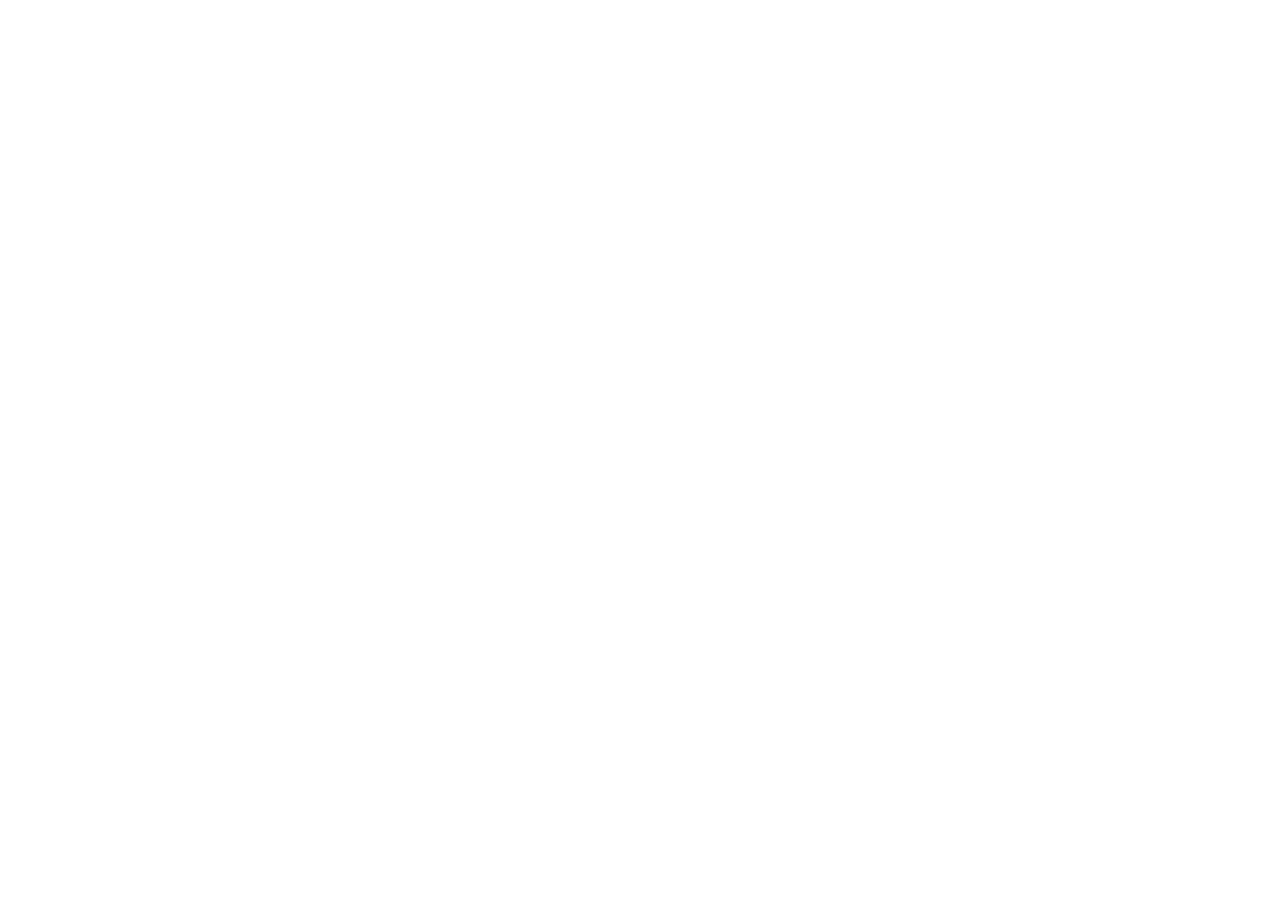
==== web/index.html @ 29851d26 "init" ====
<!DOCTYPE html>
<html>
<head>
    <title>Task Time Aggregater</title>
    <script type="text/javascript" src="/eel.js"></script>
    <script type="text/javascript">
    eel.expose(updateHTML);
    function updateHTML(content) {
        document.getElementById('content').innerHTML = content;
    }
    </script>
    <link href="style.css" rel="stylesheet">
</head>
<body>
    <div id="content"></div>
</body>
</html>
---- web/style.css ----
table,
tr,
th,
td {
    border-collapse: collapse;
    border: 1px solid #cccccc;
    padding: 2px;
    margin: 2px;
    vertical-align: top;
}

td {
    text-align: center;
}

th {
    background-color: #eeeeee;
}

th.level0 {
    min-width: 120px;
}

th.level1 {
    min-width: 70px;
}

th.level2 {
    min-width: 120px;
}

th.level3 {
    min-width: 240px;
}

th.level4 {
    min-width: 60px;
}
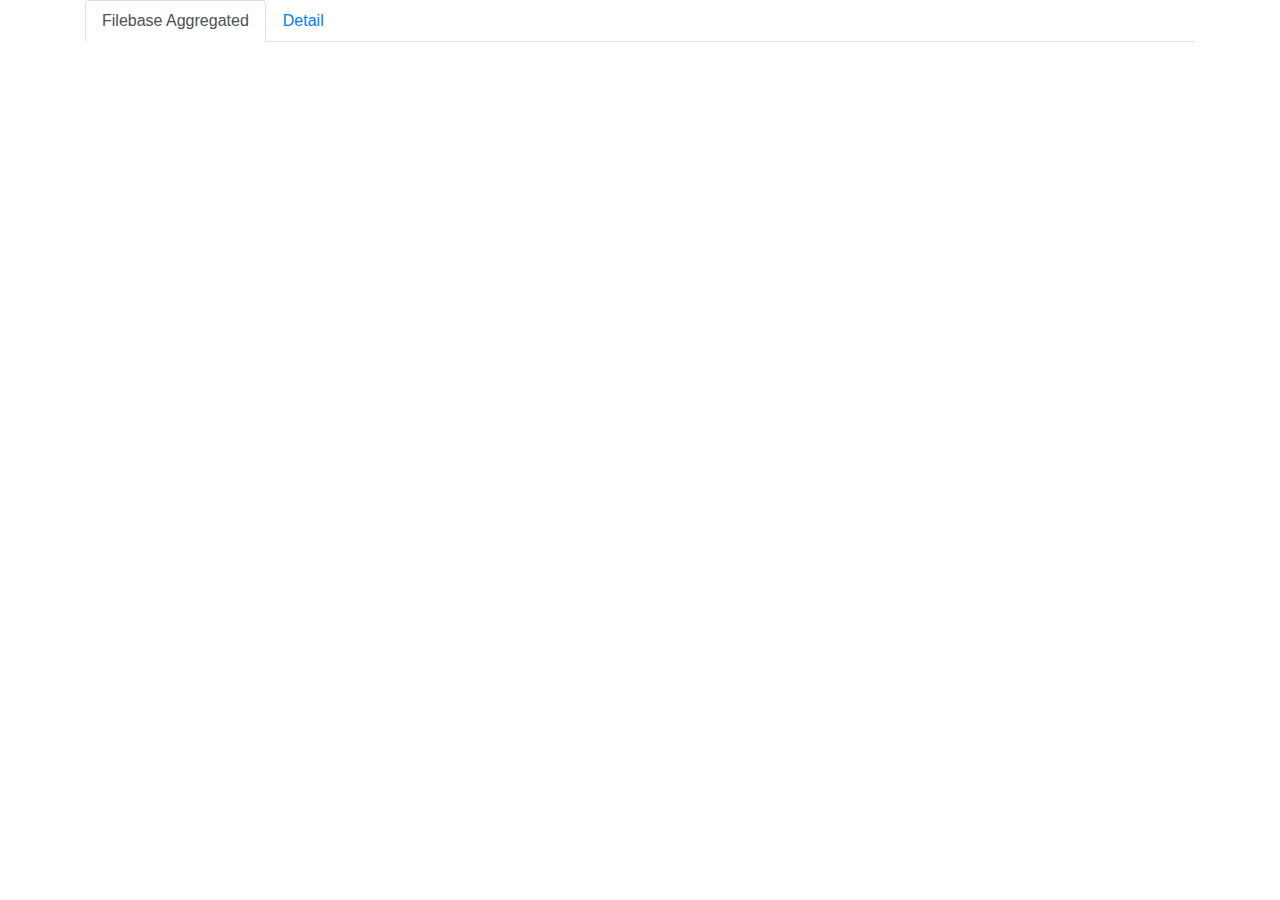
==== commit 410d3465: "add filebased aggregation" ====
--- a/web/index.html
+++ b/web/index.html
@@ -1,17 +1,41 @@
 <!DOCTYPE html>
 <html>
 <head>
-    <title>Task Time Aggregater</title>
+    <title>Taskhours View</title>
     <script type="text/javascript" src="/eel.js"></script>
+    <script type="text/javascript" src="https://code.jquery.com/jquery-3.3.1.slim.min.js"></script>
+    <link rel="stylesheet" href="https://stackpath.bootstrapcdn.com/bootstrap/4.3.1/css/bootstrap.min.css">
+    <script src="https://stackpath.bootstrapcdn.com/bootstrap/4.3.1/js/bootstrap.min.js"></script>
     <script type="text/javascript">
-    eel.expose(updateHTML);
-    function updateHTML(content) {
-        document.getElementById('content').innerHTML = content;
-    }
+        eel.expose(updateFilebaseAggregatedHTML);
+        function updateFilebaseAggregatedHTML(content) {
+            document.getElementById('filebase-aggregated-content').innerHTML = content;
+        }
+        eel.expose(updateDetailHTML);
+        function updateDetailHTML(content) {
+            document.getElementById('detail-content').innerHTML = content;
+        }
     </script>
     <link href="style.css" rel="stylesheet">
 </head>
 <body>
-    <div id="content"></div>
+    <div class="container">
+        <ul class="nav nav-tabs">
+            <li class="nav-item">
+                <a class="nav-link active" id="filebase-aggregated-tab" data-toggle="tab" href="#filebase-aggregated">Filebase Aggregated</a>
+            </li>
+            <li class="nav-item">
+                <a class="nav-link" id="detail-tab" data-toggle="tab" href="#detail">Detail</a>
+            </li>
+        </ul>
+        <div class="tab-content">
+            <div id="filebase-aggregated" class="tab-pane fade show active">
+                <div id="filebase-aggregated-content"></div>
+            </div>
+            <div id="detail" class="tab-pane fade">
+                <div id="detail-content"></div>
+            </div>
+        </div>
+    </div>
 </body>
 </html>
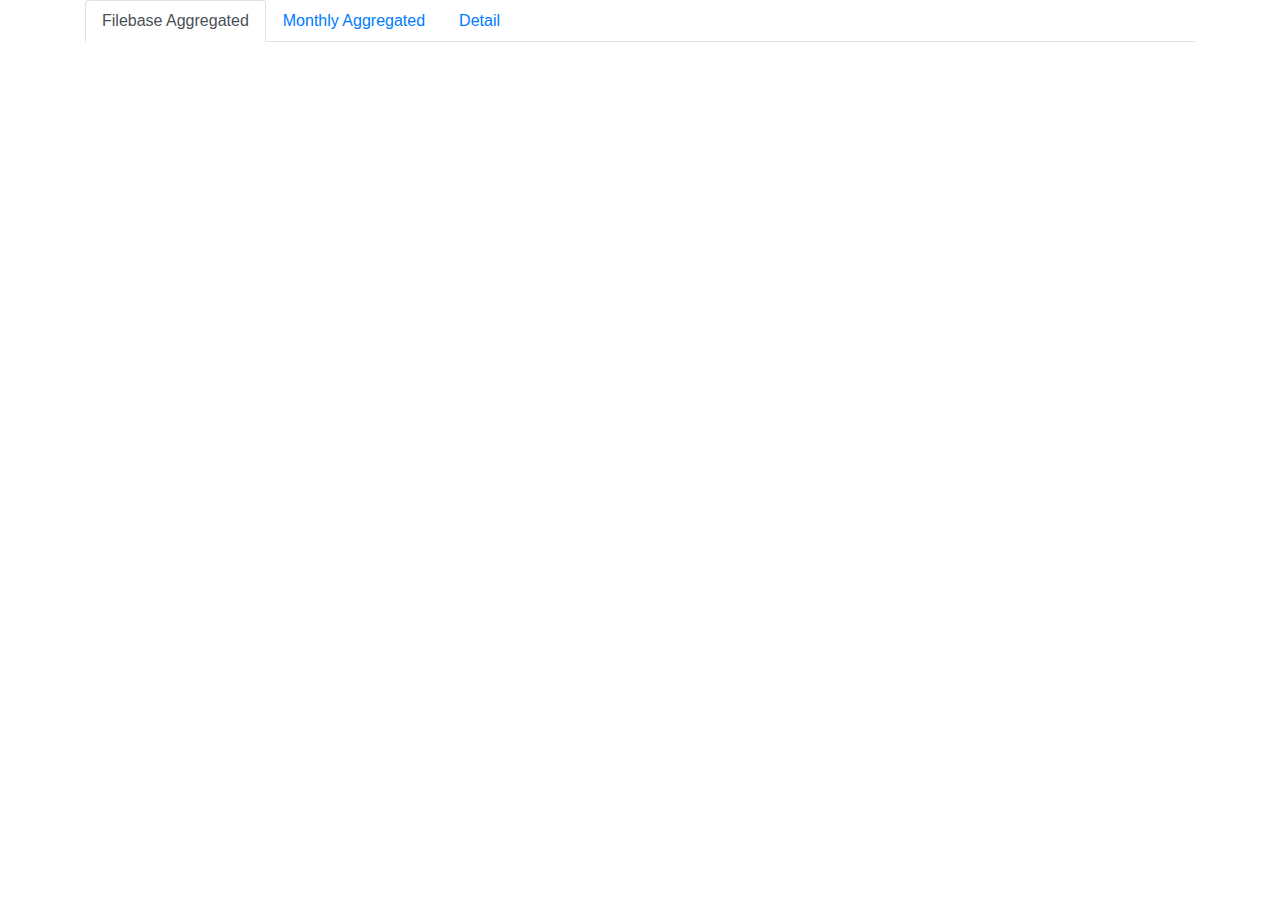
==== commit 7bda3b4a: "add monthly aggregate" ====
--- a/web/index.html
+++ b/web/index.html
@@ -10,6 +10,10 @@
         eel.expose(updateFilebaseAggregatedHTML);
         function updateFilebaseAggregatedHTML(content) {
             document.getElementById('filebase-aggregated-content').innerHTML = content;
+        }
+        eel.expose(updateMonthlyAggregatedHTML);
+        function updateMonthlyAggregatedHTML(content) {
+            document.getElementById('monthly-aggregated-content').innerHTML = content;
         }
         eel.expose(updateDetailHTML);
         function updateDetailHTML(content) {
@@ -25,12 +29,18 @@
                 <a class="nav-link active" id="filebase-aggregated-tab" data-toggle="tab" href="#filebase-aggregated">Filebase Aggregated</a>
             </li>
             <li class="nav-item">
+                <a class="nav-link" id="monthly-aggregated-tab" data-toggle="tab" href="#monthly-aggregated">Monthly Aggregated</a>
+            </li>
+            <li class="nav-item">
                 <a class="nav-link" id="detail-tab" data-toggle="tab" href="#detail">Detail</a>
             </li>
         </ul>
         <div class="tab-content">
             <div id="filebase-aggregated" class="tab-pane fade show active">
                 <div id="filebase-aggregated-content"></div>
+            </div>
+            <div id="monthly-aggregated" class="tab-pane fade">
+                <div id="monthly-aggregated-content"></div>
             </div>
             <div id="detail" class="tab-pane fade">
                 <div id="detail-content"></div>
